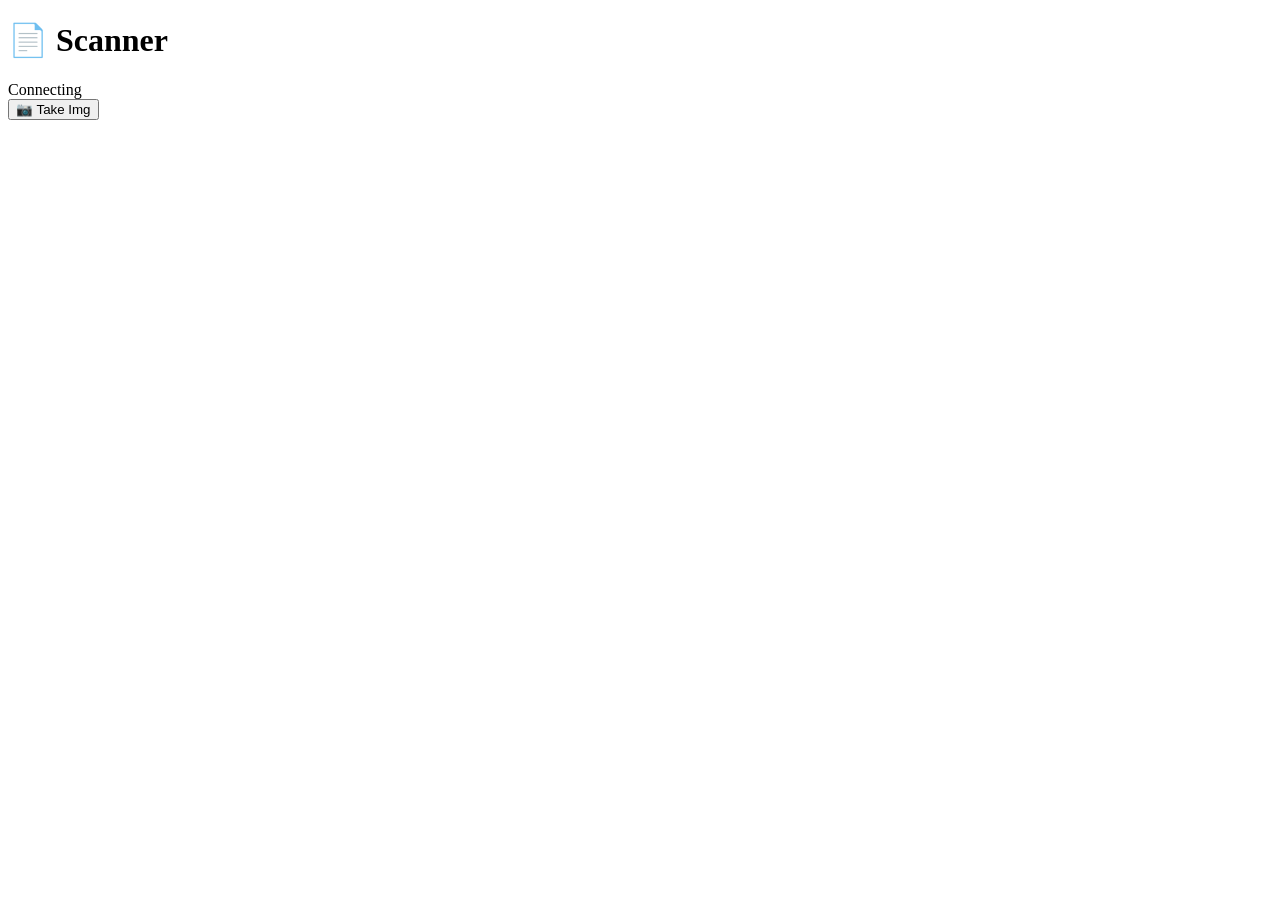
==== vive/modules/webserver/templates/mobile.html @ 60a008dd "added mobile support NO AUTHING THOUGH" ====
<!DOCTYPE html>
<html lang="en">
<head>
    <meta charset="UTF-8">
    <meta name="viewport" content="width=device-width, initial-scale=1.0">
    <title>ViVe Scanner</title>
    <link rel="stylesheet" href="/static/mobile.css">
</head>
<body>
    <!-- Main App -->
    <div class="app-container" id="mainApp">
        <!-- Header -->
        <header class="app-header">
            <div class="header-content">
                <h1>📄 Scanner</h1>
                <div class="connection-indicator" id="connectionStatus">
                    <div class="indicator-dot"></div>
                    <span id="statusText">Connecting</span>
                </div>
            </div>
        </header>

        <!-- Main Content -->
        <main class="main-content">
            <div class="upload-container">
                <button id="uploadButton" class="upload-btn">
                    <span class="btn-icon">📷</span>
                    Take Img
                </button>
                <input type="file" id="fileInput" accept="image/*" capture="environment" style="display: none;">
            </div>
            <div class="upload-status" id="uploadStatus"></div>
        </main>
    </div>

    <script src="/static/mobile.js"></script>
</body>
</html>
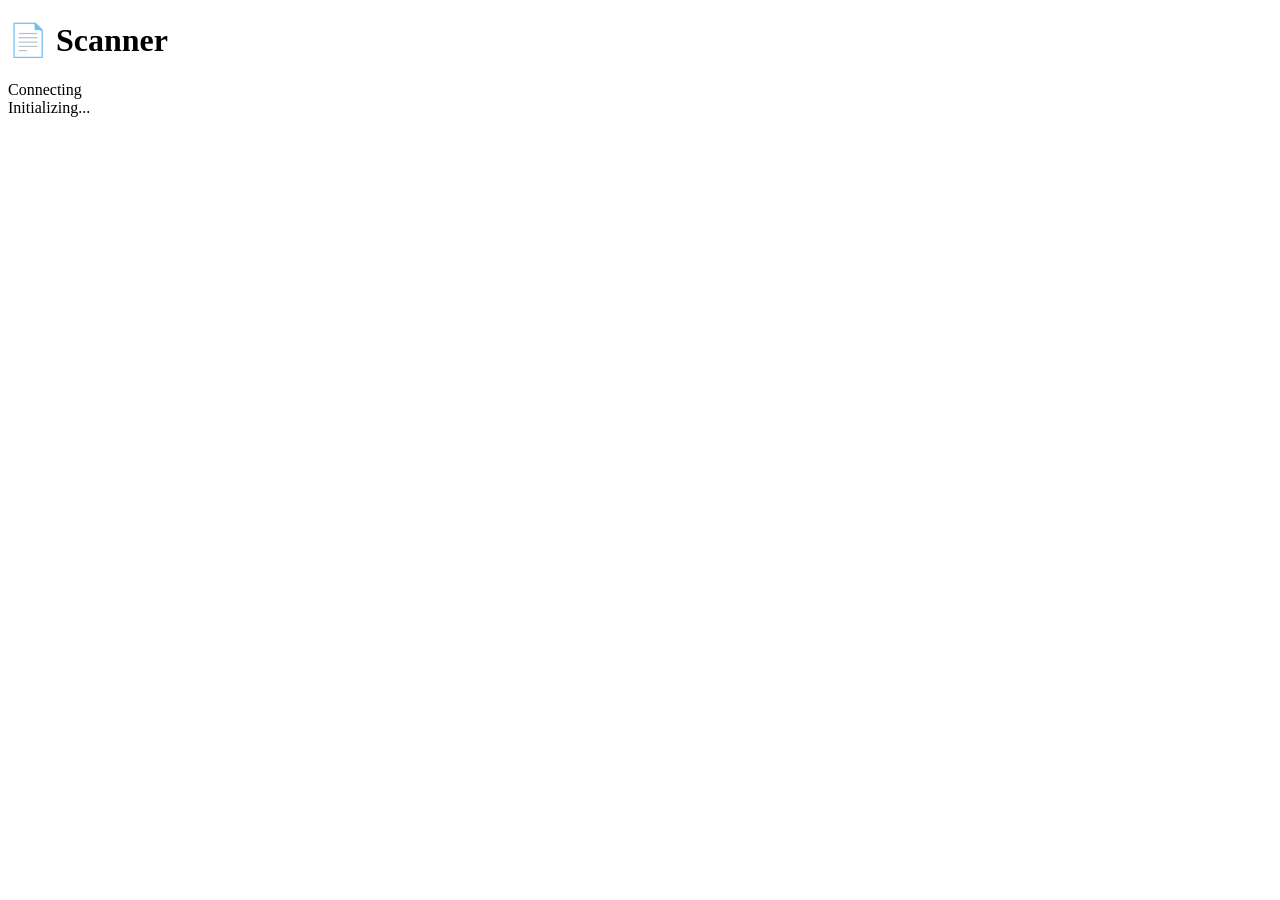
==== commit dc123535: "added qr code for authing but not prefered method" ====
--- a/vive/modules/webserver/templates/mobile.html
+++ b/vive/modules/webserver/templates/mobile.html
@@ -22,8 +22,9 @@
 
         <!-- Main Content -->
         <main class="main-content">
+            <div id="deviceStatus" class="device-status">Initializing...</div>
             <div class="upload-container">
-                <button id="uploadButton" class="upload-btn">
+                <button id="uploadButton" class="upload-btn" style="display: none;">
                     <span class="btn-icon">📷</span>
                     Take Img
                 </button>
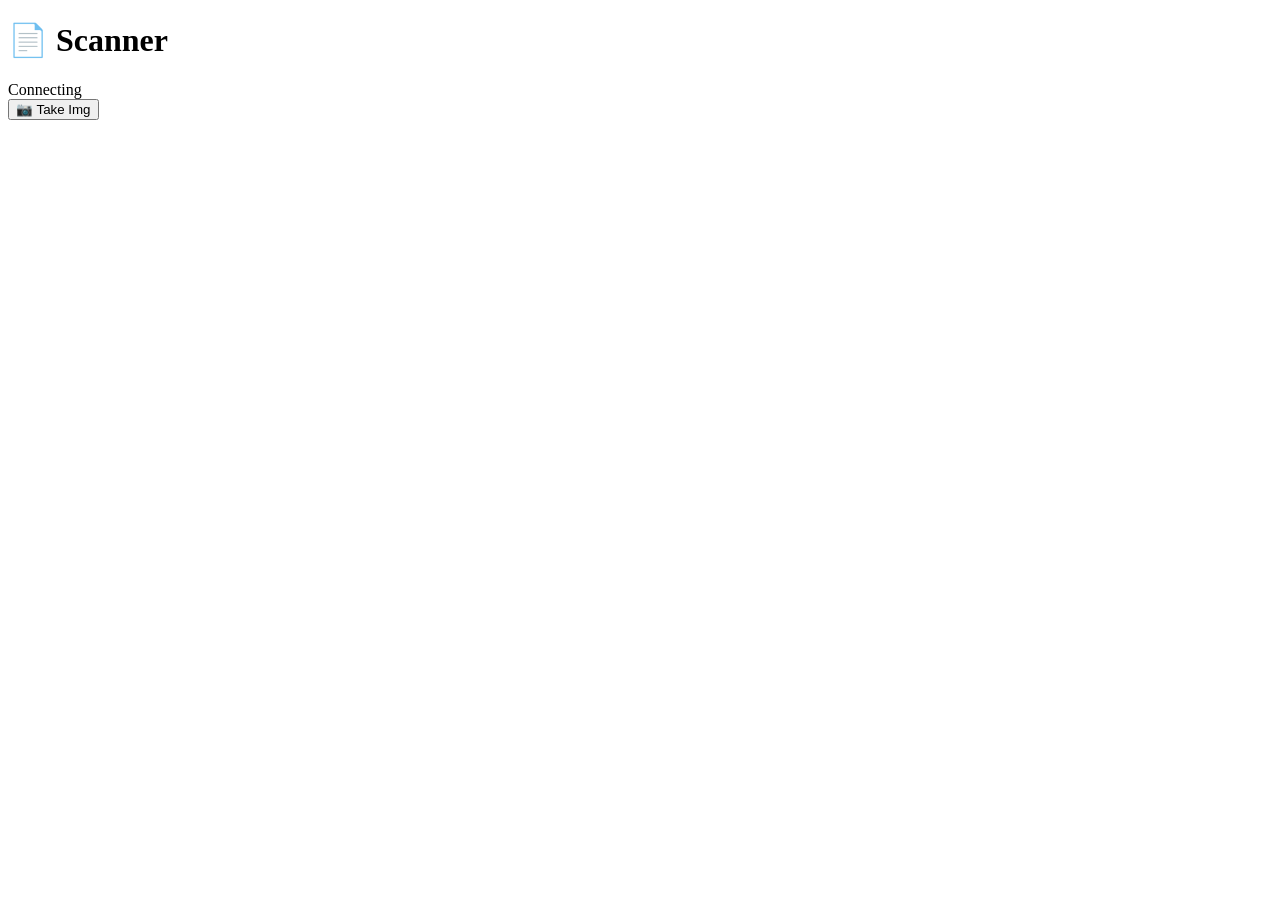
==== commit 2af94811: "made some dns and visual changes removed authing" ====
--- a/vive/modules/webserver/templates/mobile.html
+++ b/vive/modules/webserver/templates/mobile.html
@@ -5,6 +5,7 @@
     <meta name="viewport" content="width=device-width, initial-scale=1.0">
     <title>ViVe Scanner</title>
     <link rel="stylesheet" href="/static/mobile.css">
+    <link rel="icon" href="/static/favicon.svg" type="image/svg+xml">
 </head>
 <body>
     <!-- Main App -->
@@ -22,9 +23,8 @@
 
         <!-- Main Content -->
         <main class="main-content">
-            <div id="deviceStatus" class="device-status">Initializing...</div>
             <div class="upload-container">
-                <button id="uploadButton" class="upload-btn" style="display: none;">
+                <button id="uploadButton" class="upload-btn" style="display: block;">
                     <span class="btn-icon">📷</span>
                     Take Img
                 </button>
